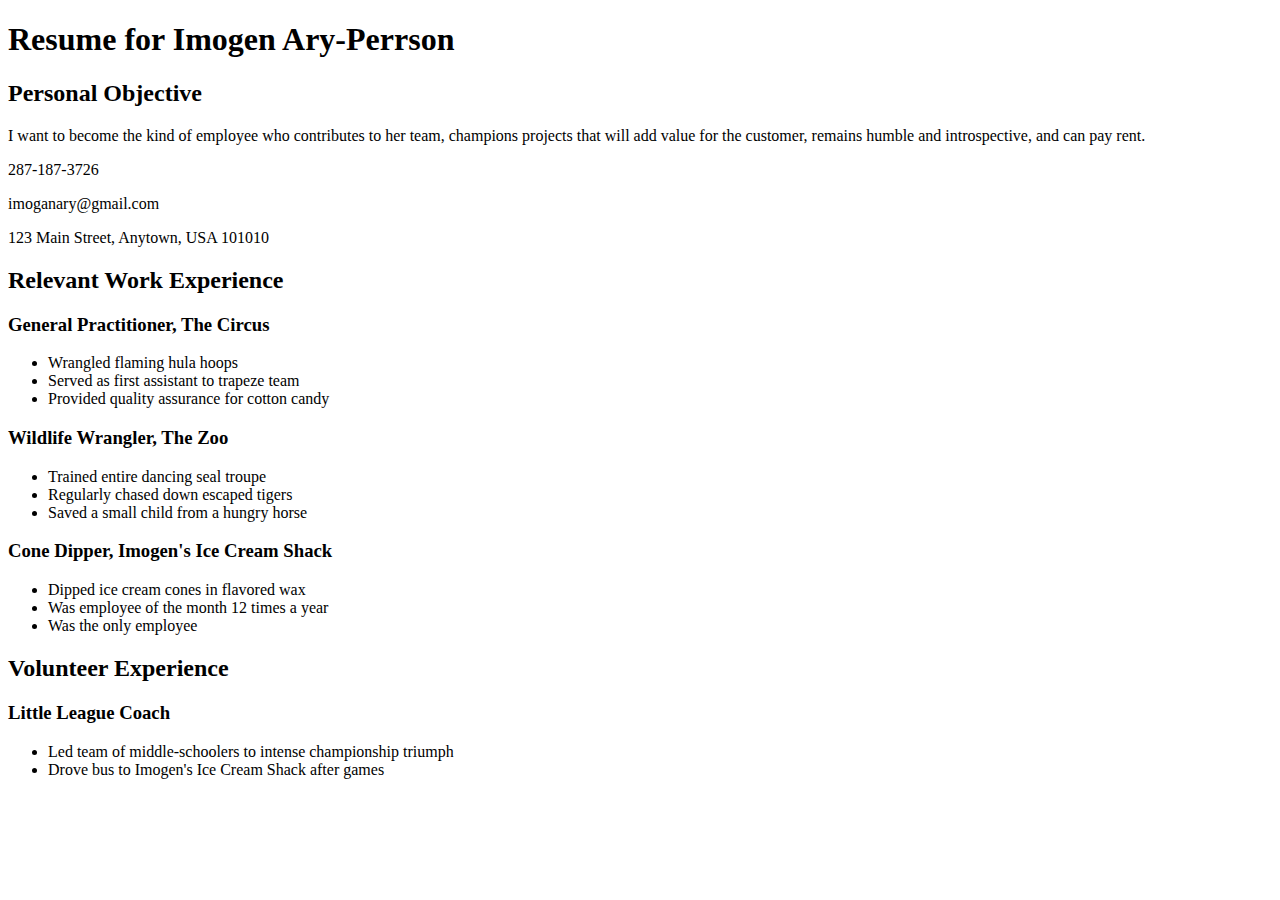
==== css/css-demo/index.html @ b2ee65c5 "added css files" ====
<!DOCTYPE html>
<html>
<head>
  <title>Resume</title>
  <!-- We're using Google Fonts, which you can also do on your sites, but you don't need to know how for any assessments in this unit. -->
  <link href='https://fonts.googleapis.com/css?family=Dancing+Script' rel='stylesheet' type='text/css'>
  <link rel="stylesheet" href="styles/elegant-styles.css" type="text/css">
  <link rel="stylesheet" type="text/css" href="styles/fixed-contact.css">
</head>
<body>
  <h1 id="resume-title">Resume for Imogen Ary-Perrson</h1>
  <section id="personal-objective">
    <h2>Personal Objective</h2>
    <p>I want to become the kind of employee who contributes to her team, champions projects that will add value for the customer, remains humble and introspective, and can pay rent.</p>
  </section>
  <section id="contact-info">
    <p>287-187-3726</p>
    <p>imoganary@gmail.com</p>
    <p>123 Main Street, Anytown, USA 101010</p>
  </section>

  <section id="work-experience">
    <h2 class="experience-category">Relevant Work Experience</h2>
    <section class="job">
      <h3>General Practitioner, The Circus</h3>
      <ul>
        <li>Wrangled flaming hula hoops</li>
        <li>Served as first assistant to trapeze team</li>
        <li class="featured">Provided quality assurance for cotton candy</li>
      </ul>
    </section>
    <section class="job">
      <h3>Wildlife Wrangler, The Zoo</h3>
      <ul>
        <li>Trained entire dancing seal troupe</li>
        <li>Regularly chased down escaped tigers</li>
        <li class="featured">Saved a small child from a hungry horse</li>
      </ul>
    </section>
    <section class="job">
      <h3>Cone Dipper, Imogen's Ice Cream Shack</h3>
      <ul>
        <li>Dipped ice cream cones in flavored wax</li>
        <li class="featured">Was employee of the month 12 times a year</li>
        <li>Was the only employee</li>
      </ul>
    </section>
  </section>

  <section id="volunteer-experience">
    <h2 class="experience-category">Volunteer Experience</h1>
    <section class="volunteer-gig">
      <h3>Little League Coach</h3>
      <ul>
        <li>Led team of middle-schoolers to intense championship triumph</li>
        <li>Drove bus to Imogen's Ice Cream Shack after games</li>
      </ul>
    </section>
  </section>
</body>
</html>
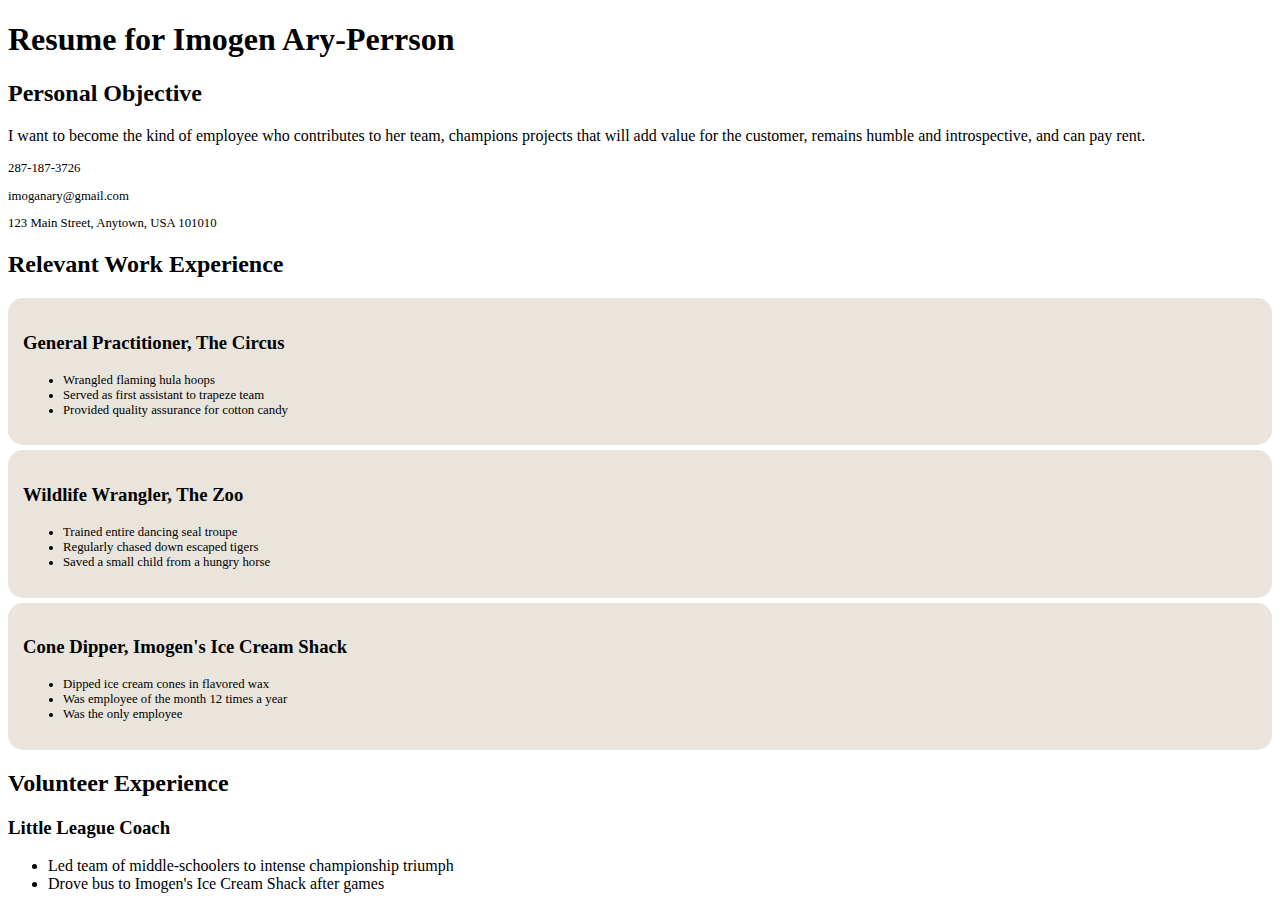
==== commit afb9b00e: "added style sheet and commands" ====
--- a/css/css-demo/index.html
+++ b/css/css-demo/index.html
@@ -6,6 +6,7 @@
   <link href='https://fonts.googleapis.com/css?family=Dancing+Script' rel='stylesheet' type='text/css'>
   <link rel="stylesheet" href="styles/elegant-styles.css" type="text/css">
   <link rel="stylesheet" type="text/css" href="styles/fixed-contact.css">
+  <link rel="stylesheet" type="text/css" href="styles/practice.css">
 </head>
 <body>
   <h1 id="resume-title">Resume for Imogen Ary-Perrson</h1>
@@ -23,7 +24,7 @@
     <h2 class="experience-category">Relevant Work Experience</h2>
     <section class="job">
       <h3>General Practitioner, The Circus</h3>
-      <ul>
+      <ul class="job-description">
         <li>Wrangled flaming hula hoops</li>
         <li>Served as first assistant to trapeze team</li>
         <li class="featured">Provided quality assurance for cotton candy</li>
@@ -31,7 +32,7 @@
     </section>
     <section class="job">
       <h3>Wildlife Wrangler, The Zoo</h3>
-      <ul>
+      <ul class="job-description">
         <li>Trained entire dancing seal troupe</li>
         <li>Regularly chased down escaped tigers</li>
         <li class="featured">Saved a small child from a hungry horse</li>
@@ -39,7 +40,7 @@
     </section>
     <section class="job">
       <h3>Cone Dipper, Imogen's Ice Cream Shack</h3>
-      <ul>
+      <ul class="job-description">
         <li>Dipped ice cream cones in flavored wax</li>
         <li class="featured">Was employee of the month 12 times a year</li>
         <li>Was the only employee</li>
--- a/css/css-demo/styles/practice.css
+++ b/css/css-demo/styles/practice.css
@@ -0,0 +1,14 @@
+#contact-info {
+	font-size: .8em;
+}
+
+.job {
+	background-color: #e9e5dc;
+	border-radius: 15px;
+	padding: 15px;
+	margin-top: 5px;
+}
+
+.job-description {
+	font-size: .8em;
+}